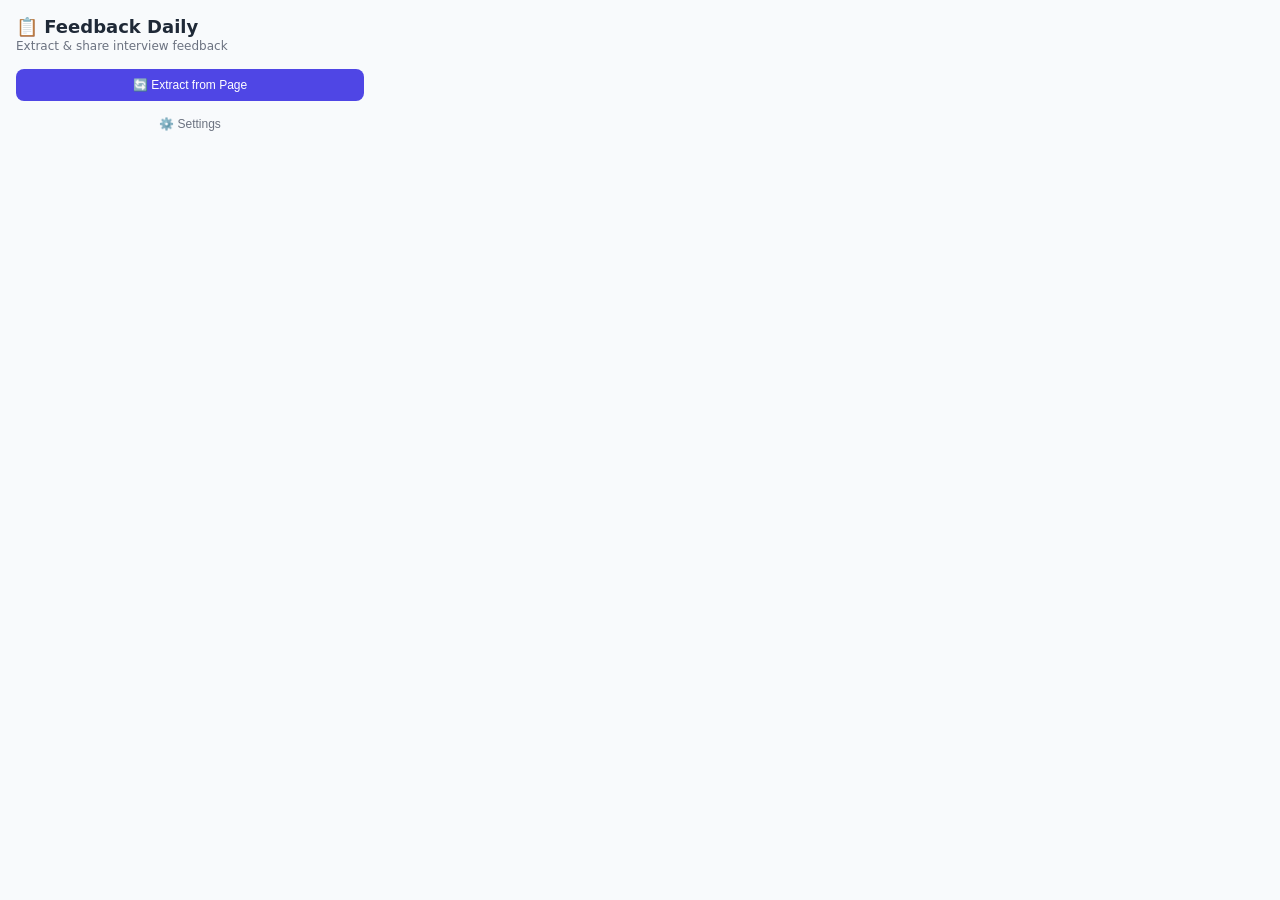
==== projects/interview-feedback-daily/extension/popup.html @ 12807287 "Add Chrome extension for interview feedback extraction Features: - Extracts feedback from TA Hub (de" ====
<!DOCTYPE html>
<html>
<head>
  <meta charset="utf-8">
  <title>Interview Feedback Daily</title>
  <link rel="stylesheet" href="popup.css">
</head>
<body>
  <header>
    <h1>📋 Feedback Daily</h1>
    <p class="subtitle">Extract & share interview feedback</p>
  </header>

  <section class="actions">
    <button id="extractBtn" class="btn btn-primary">🔄 Extract from Page</button>
  </section>

  <section id="summarySection" class="hidden">
    <div class="summary-header">
      <h2 id="reqTitle">—</h2>
      <span id="countBadge" class="badge">0 feedback</span>
    </div>

    <div id="candidateList" class="candidate-list"></div>

    <div class="share-actions">
      <button id="copyBtn" class="btn btn-copy">📋 Copy</button>
      <button id="emailBtn" class="btn btn-email">📧 Email</button>
      <button id="teamsBtn" class="btn btn-teams">💬 Teams</button>
    </div>
  </section>

  <section class="settings-toggle">
    <button id="toggleSettings" class="btn-link">⚙️ Settings</button>
  </section>

  <section id="settingsSection" class="hidden">
    <label>Teams Webhook URL (optional)</label>
    <input type="text" id="webhookUrl" placeholder="https://outlook.office.com/webhook/...">
    <label>Send summary to email</label>
    <input type="email" id="emailTo" placeholder="you@microsoft.com">
    <button id="saveSettings" class="btn btn-small">Save</button>
  </section>

  <div id="statusMsg" class="status hidden"></div>

  <script src="popup.js"></script>
</body>
</html>
---- projects/interview-feedback-daily/extension/popup.css ----
* { box-sizing: border-box; margin: 0; padding: 0; }

body {
  width: 380px;
  font-family: 'Segoe UI', system-ui, sans-serif;
  font-size: 13px;
  color: #1f2937;
  background: #f8fafc;
  padding: 16px;
}

header { margin-bottom: 16px; }
h1 { font-size: 18px; font-weight: 700; }
.subtitle { font-size: 12px; color: #6b7280; margin-top: 2px; }

h2 { font-size: 14px; font-weight: 600; }

.actions { margin-bottom: 12px; }

.btn {
  display: inline-flex;
  align-items: center;
  gap: 6px;
  padding: 9px 16px;
  border: none;
  border-radius: 8px;
  font-size: 12px;
  font-weight: 500;
  cursor: pointer;
  transition: all 0.15s;
}
.btn-primary { background: #4f46e5; color: #fff; width: 100%; justify-content: center; }
.btn-primary:hover { background: #4338ca; }
.btn-copy { background: #e5e7eb; color: #374151; }
.btn-copy:hover { background: #d1d5db; }
.btn-email { background: #0078d4; color: #fff; }
.btn-email:hover { background: #006abc; }
.btn-teams { background: #5b5fc7; color: #fff; }
.btn-teams:hover { background: #4b4fb7; }
.btn-small { background: #4f46e5; color: #fff; padding: 6px 12px; font-size: 11px; border: none; border-radius: 6px; cursor: pointer; }
.btn-link { background: none; border: none; color: #6b7280; cursor: pointer; font-size: 12px; padding: 4px 0; }
.btn-link:hover { color: #4f46e5; }

.share-actions {
  display: flex;
  gap: 8px;
  margin-top: 12px;
}

.summary-header {
  display: flex;
  align-items: center;
  justify-content: space-between;
  margin-bottom: 10px;
}

.badge {
  background: #dbeafe;
  color: #1e40af;
  padding: 3px 8px;
  border-radius: 12px;
  font-size: 11px;
  font-weight: 600;
}

.candidate-list {
  max-height: 260px;
  overflow-y: auto;
  margin-bottom: 4px;
}

.candidate-card {
  background: #fff;
  border: 1px solid #e5e7eb;
  border-radius: 8px;
  padding: 10px 12px;
  margin-bottom: 8px;
}
.candidate-card h3 {
  font-size: 13px;
  font-weight: 600;
  margin-bottom: 4px;
}
.candidate-card .meta {
  font-size: 11px;
  color: #6b7280;
  margin-bottom: 6px;
}
.feedback-row {
  display: flex;
  align-items: center;
  gap: 6px;
  font-size: 12px;
  padding: 3px 0;
}
.feedback-row .icon { font-size: 14px; }
.feedback-row .name { font-weight: 500; }
.feedback-row .form-type { color: #6b7280; font-size: 11px; }
.feedback-row .date { color: #9ca3af; font-size: 11px; margin-left: auto; }

.settings-toggle { margin-top: 12px; text-align: center; }

#settingsSection {
  margin-top: 12px;
  background: #fff;
  border: 1px solid #e5e7eb;
  border-radius: 8px;
  padding: 12px;
}
#settingsSection label {
  display: block;
  font-size: 11px;
  font-weight: 600;
  color: #6b7280;
  margin-bottom: 4px;
  margin-top: 8px;
  text-transform: uppercase;
}
#settingsSection label:first-child { margin-top: 0; }
#settingsSection input {
  width: 100%;
  padding: 7px 10px;
  border: 1px solid #d1d5db;
  border-radius: 6px;
  font-size: 12px;
}

.status {
  margin-top: 10px;
  padding: 8px 12px;
  border-radius: 6px;
  font-size: 12px;
  text-align: center;
}
.status.success { background: #d1fae5; color: #065f46; }
.status.error { background: #fee2e2; color: #991b1b; }
.status.info { background: #dbeafe; color: #1e40af; }

.hidden { display: none; }
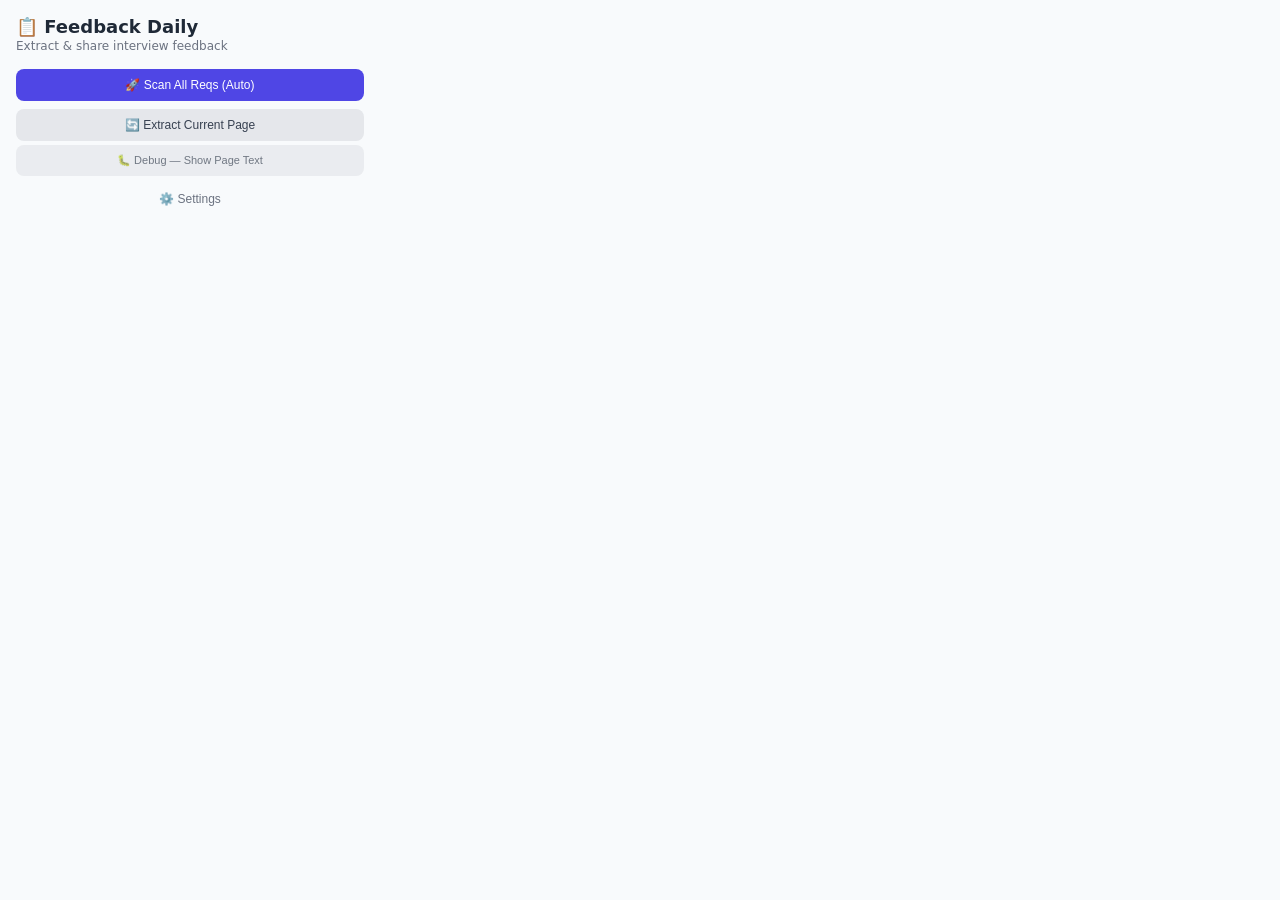
==== commit 5acabe24: "Rewrite extraction to use text-based parsing (no class names) - Uses TreeWalker to find 'Submitted'/" ====
--- a/projects/interview-feedback-daily/extension/popup.html
+++ b/projects/interview-feedback-daily/extension/popup.html
@@ -12,7 +12,9 @@
   </header>
 
   <section class="actions">
-    <button id="extractBtn" class="btn btn-primary">🔄 Extract from Page</button>
+    <button id="scanAllBtn" class="btn btn-primary">🚀 Scan All Reqs (Auto)</button>
+    <button id="extractBtn" class="btn btn-secondary">🔄 Extract Current Page</button>
+    <button id="debugBtn" class="btn btn-secondary" style="margin-top:4px;font-size:11px;opacity:0.7">🐛 Debug — Show Page Text</button>
   </section>
 
   <section id="summarySection" class="hidden">
--- a/projects/interview-feedback-daily/extension/popup.css
+++ b/projects/interview-feedback-daily/extension/popup.css
@@ -31,6 +31,8 @@
 }
 .btn-primary { background: #4f46e5; color: #fff; width: 100%; justify-content: center; }
 .btn-primary:hover { background: #4338ca; }
+.btn-secondary { background: #e5e7eb; color: #374151; width: 100%; justify-content: center; margin-top: 8px; }
+.btn-secondary:hover { background: #d1d5db; }
 .btn-copy { background: #e5e7eb; color: #374151; }
 .btn-copy:hover { background: #d1d5db; }
 .btn-email { background: #0078d4; color: #fff; }
@@ -79,7 +81,30 @@
 .candidate-card h3 {
   font-size: 13px;
   font-weight: 600;
-  margin-bottom: 4px;
+  margin-bottom: 8px;
+}
+.overview-badges {
+  display: flex;
+  gap: 6px;
+  margin-bottom: 10px;
+}
+.badge-hire { background: #d1fae5; color: #065f46; }
+.badge-nohire { background: #fee2e2; color: #991b1b; }
+.badge-pending { background: #fef3c7; color: #92400e; }
+.feedback-group {
+  margin-bottom: 10px;
+  padding: 8px 10px;
+  background: #f8fafc;
+  border-radius: 6px;
+  border-left: 3px solid #e2e8f0;
+}
+.feedback-group:last-child { margin-bottom: 0; }
+.group-title {
+  font-size: 11px;
+  font-weight: 700;
+  color: #4b5563;
+  text-transform: uppercase;
+  margin-bottom: 6px;
 }
 .candidate-card .meta {
   font-size: 11px;
